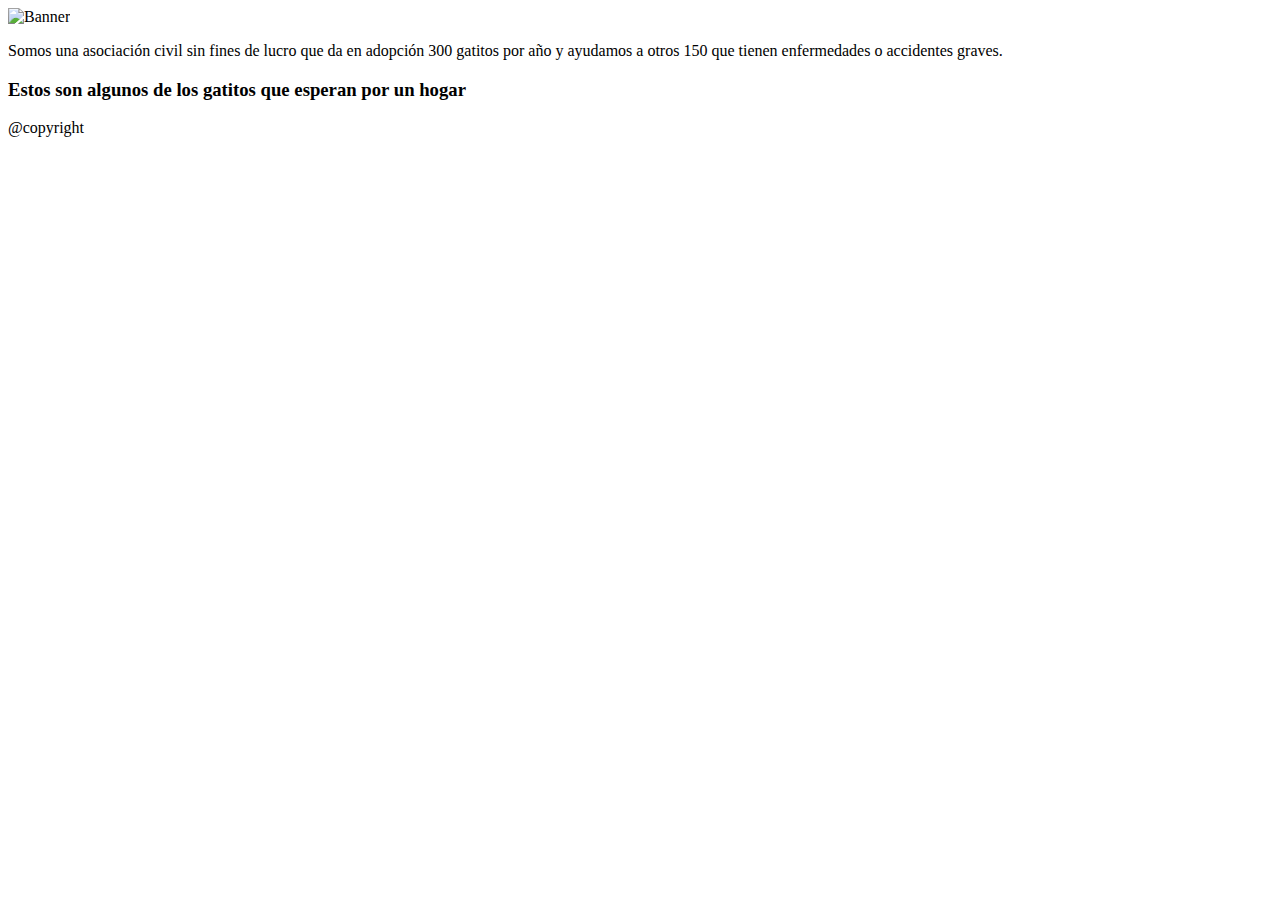
==== Proyecto-final-JS-main/index.html @ fe8413a4 "cambios sabado" ====
<!DOCTYPE html>
<html lang="en">
<head>
    <meta charset="UTF-8">
    <meta name="viewport" content="width=device-width, initial-scale=1.0">
    <link rel="icon" type="image/png" sizes="16x16" href="/img/logo gato 16px.png">
    <link rel="stylesheet" href="/css/gatitos.css">
    <link href="https://fonts.googleapis.com/css2?family=Roboto:wght@400&display=swap" rel="stylesheet">

</head>
<body>
    <div class="contenedor">
        <header><img class="banner" src="/img/Banner.png" alt="Banner"></header>
    </div>   
    <p class="uno">Somos una asociación civil sin fines de lucro que da en adopción 300 gatitos por año y ayudamos a otros 150 que tienen enfermedades o accidentes graves.</p>
    <h3>Estos son algunos de los gatitos que esperan por un hogar</h3>
     <div id="informacion">
        
    </div>    
    <footer>@copyright</footer> 
    <script defer src="/js/gatitos.js"></script>
</body>


</html>
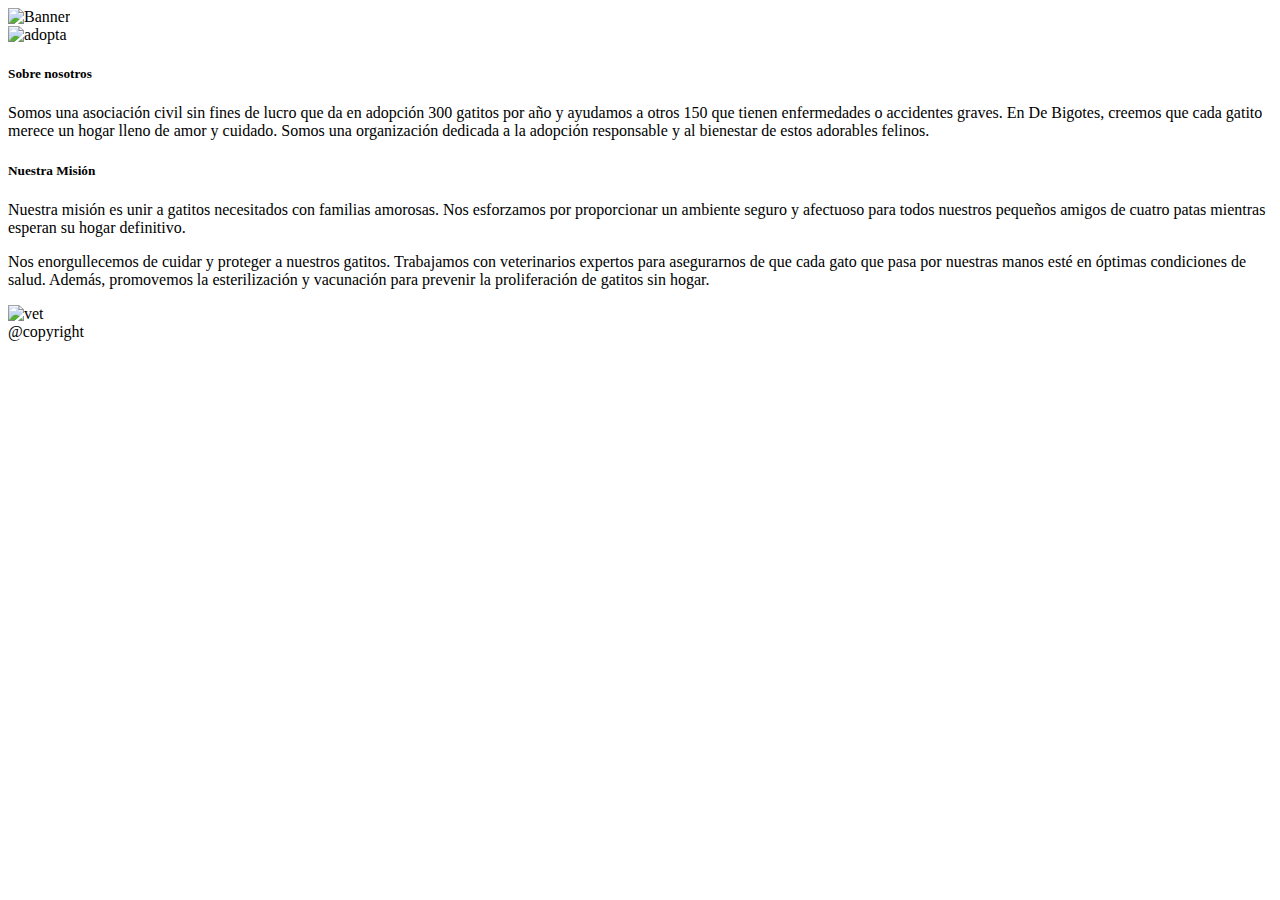
==== commit 60d11d2e: "html 1 listo" ====
--- a/Proyecto-final-JS-main/index.html
+++ b/Proyecto-final-JS-main/index.html
@@ -6,16 +6,43 @@
     <link rel="icon" type="image/png" sizes="16x16" href="/img/logo gato 16px.png">
     <link rel="stylesheet" href="/css/gatitos.css">
     <link href="https://fonts.googleapis.com/css2?family=Roboto:wght@400&display=swap" rel="stylesheet">
-
+    <link href="https://cdn.jsdelivr.net/npm/bootstrap@5.3.0/dist/css/bootstrap.min.css" rel="stylesheet" integrity="sha384-9ndCyUaIbzAi2FUVXJi0CjmCapSmO7SnpJef0486qhLnuZ2cdeRhO02iuK6FUUVM" crossorigin="anonymous">
 </head>
 <body>
-    <div class="contenedor">
+    <div class="contenedor-banner">
         <header><img class="banner" src="/img/Banner.png" alt="Banner"></header>
-    </div>   
-    <p class="uno">Somos una asociación civil sin fines de lucro que da en adopción 300 gatitos por año y ayudamos a otros 150 que tienen enfermedades o accidentes graves.</p>
-    <h3>Estos son algunos de los gatitos que esperan por un hogar</h3>
-     <div id="informacion">
-        
+    </div> 
+    <div class="card mb-3" >
+        <div class="row g-0">
+          <div class="col-md-4">
+            <img src="/img/Adopta.jpg" class="img-fluid rounded-start card-img" alt="adopta">
+          </div>
+          <div class="col-md-8">
+            <div class="card-body">
+                <h5 class="card-title">Sobre nosotros</h5> 
+                <p class="card-text">Somos una asociación civil sin fines de lucro que da en adopción 300 gatitos por año y ayudamos a otros 150 que tienen enfermedades o accidentes graves. En De Bigotes, creemos que cada gatito merece un hogar lleno de amor y cuidado. Somos una organización dedicada a la adopción responsable y al bienestar de estos adorables felinos.</p>
+            </div>
+        </div>
+      </div>
+    </div>
+    <div class="card mb-3">
+        <div class="row g-0">
+            
+            <div class="col-md-8">
+                <div class="card-body">            
+                    <h5 class="card-title">Nuestra Misión</h5>
+                    <p class="card-text">Nuestra misión es unir a gatitos necesitados con familias amorosas. Nos esforzamos por proporcionar un ambiente seguro y afectuoso para todos nuestros pequeños amigos de cuatro patas mientras esperan su hogar definitivo.</p>
+                    Nos enorgullecemos de cuidar y proteger a nuestros gatitos. Trabajamos con veterinarios expertos para asegurarnos de que cada gato que pasa por nuestras manos esté en óptimas condiciones de salud. Además, promovemos la esterilización y vacunación para prevenir la proliferación de gatitos sin hogar.</p>
+                </div>
+            </div>
+            <div class="col-md-4">
+                
+                    <img src="/img/Vet.jpg" class="img-fluid rounded-start card-img" alt="vet">
+                    
+            </div>
+        </div>
+    </div>
+    <div id="informacion">        
     </div>    
     <footer>@copyright</footer> 
     <script defer src="/js/gatitos.js"></script>
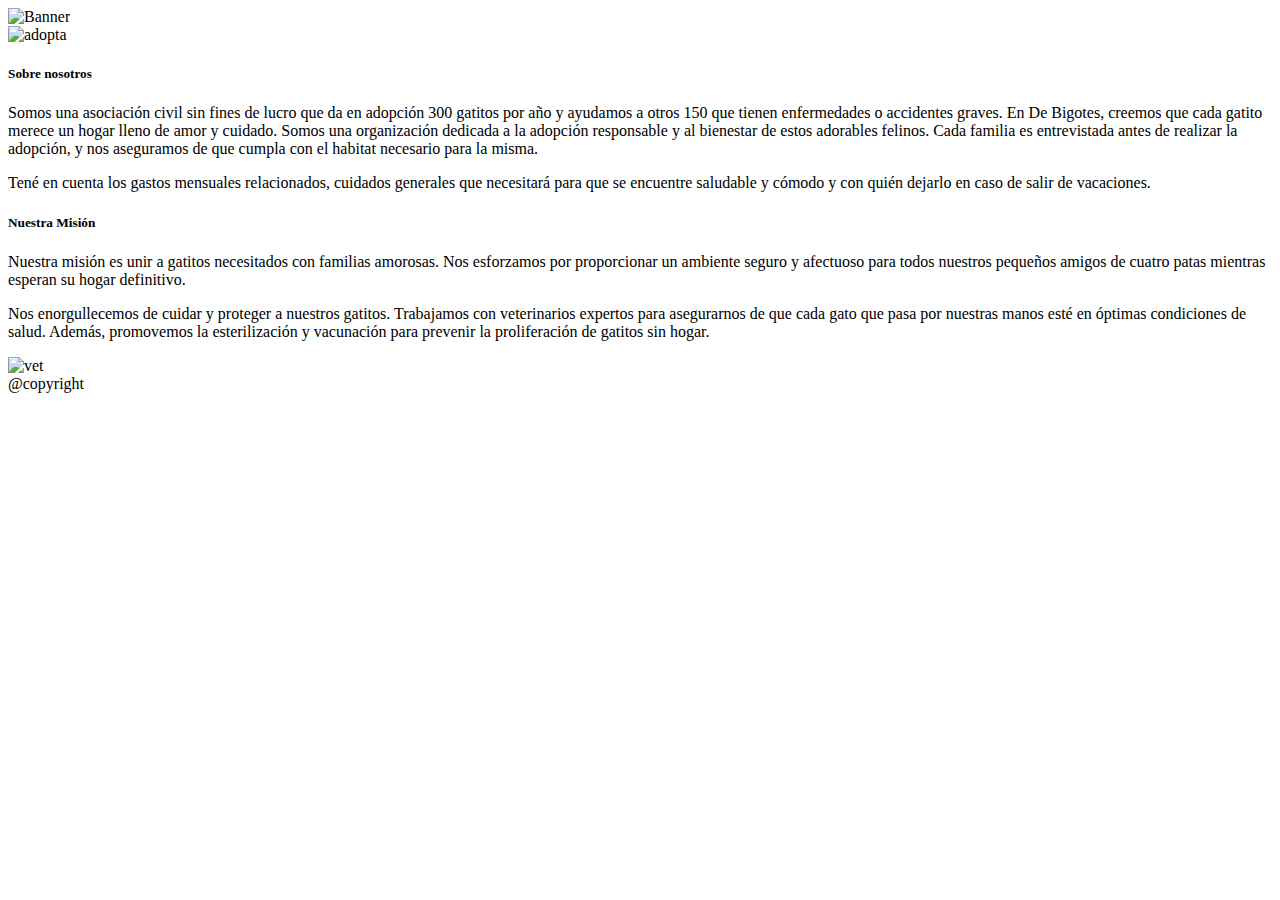
==== commit 08ad0f42: "html 2 con botones listos" ====
--- a/Proyecto-final-JS-main/index.html
+++ b/Proyecto-final-JS-main/index.html
@@ -20,7 +20,8 @@
           <div class="col-md-8">
             <div class="card-body">
                 <h5 class="card-title">Sobre nosotros</h5> 
-                <p class="card-text">Somos una asociación civil sin fines de lucro que da en adopción 300 gatitos por año y ayudamos a otros 150 que tienen enfermedades o accidentes graves. En De Bigotes, creemos que cada gatito merece un hogar lleno de amor y cuidado. Somos una organización dedicada a la adopción responsable y al bienestar de estos adorables felinos.</p>
+                <p class="card-text">Somos una asociación civil sin fines de lucro que da en adopción 300 gatitos por año y ayudamos a otros 150 que tienen enfermedades o accidentes graves. En De Bigotes, creemos que cada gatito merece un hogar lleno de amor y cuidado. Somos una organización dedicada a la adopción responsable y al bienestar de estos adorables felinos. Cada familia es entrevistada antes de realizar la adopción, y nos aseguramos de que cumpla con el habitat necesario para la misma.</p>
+                <p>Tené en cuenta los gastos mensuales relacionados, cuidados generales que necesitará para que se encuentre saludable y cómodo y con quién dejarlo en caso de salir de vacaciones.</p>
             </div>
         </div>
       </div>
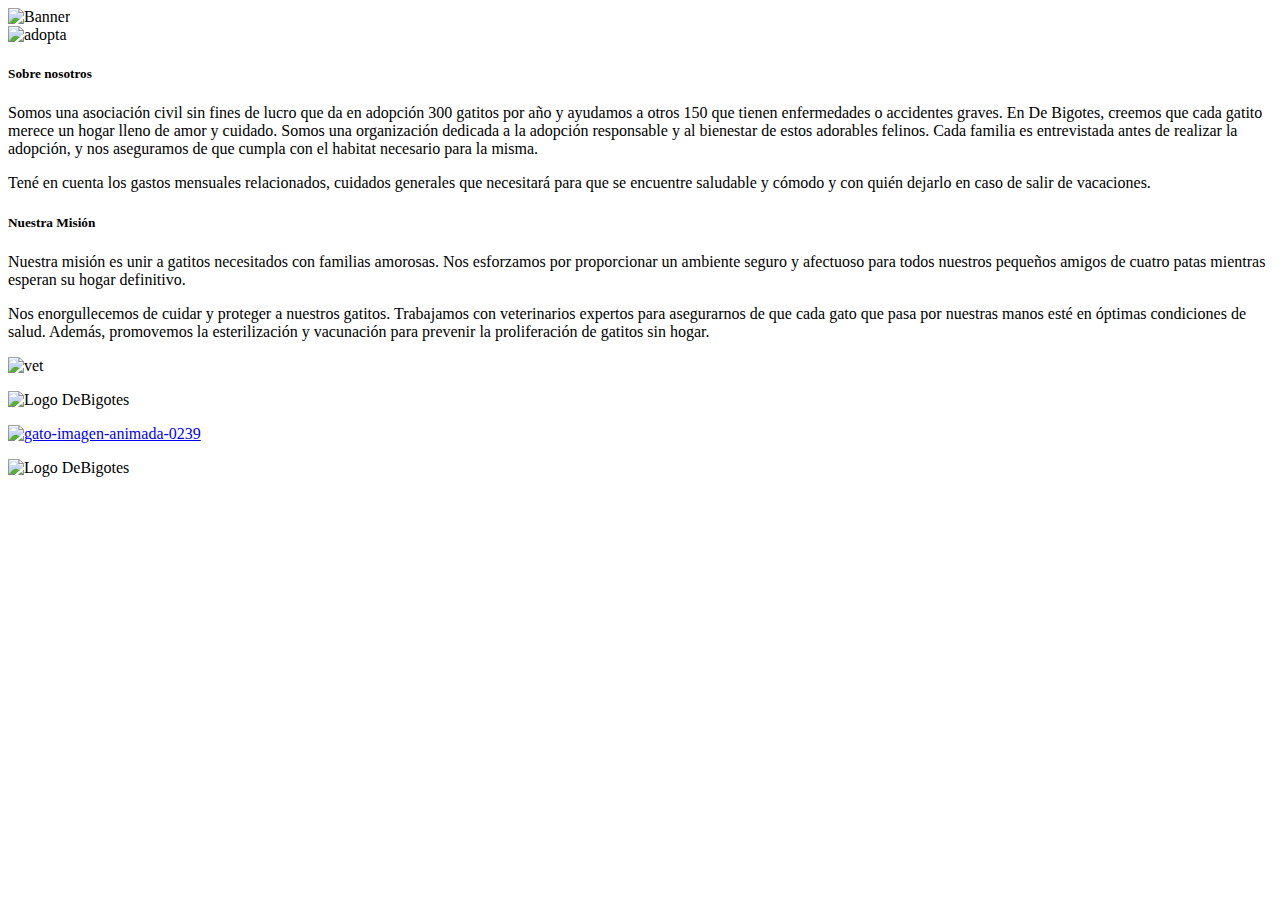
==== commit c8937053: "proyecto terminado" ====
--- a/Proyecto-final-JS-main/index.html
+++ b/Proyecto-final-JS-main/index.html
@@ -3,7 +3,7 @@
 <head>
     <meta charset="UTF-8">
     <meta name="viewport" content="width=device-width, initial-scale=1.0">
-    <link rel="icon" type="image/png" sizes="16x16" href="/img/logo gato 16px.png">
+    <link rel="icon" type="image/ico" href="/img/IconoBigotes.ico" sizes="32x32">
     <link rel="stylesheet" href="/css/gatitos.css">
     <link href="https://fonts.googleapis.com/css2?family=Roboto:wght@400&display=swap" rel="stylesheet">
     <link href="https://cdn.jsdelivr.net/npm/bootstrap@5.3.0/dist/css/bootstrap.min.css" rel="stylesheet" integrity="sha384-9ndCyUaIbzAi2FUVXJi0CjmCapSmO7SnpJef0486qhLnuZ2cdeRhO02iuK6FUUVM" crossorigin="anonymous">
@@ -19,7 +19,7 @@
           </div>
           <div class="col-md-8">
             <div class="card-body">
-                <h5 class="card-title">Sobre nosotros</h5> 
+                <h5 class="card-title1">Sobre nosotros</h5> 
                 <p class="card-text">Somos una asociación civil sin fines de lucro que da en adopción 300 gatitos por año y ayudamos a otros 150 que tienen enfermedades o accidentes graves. En De Bigotes, creemos que cada gatito merece un hogar lleno de amor y cuidado. Somos una organización dedicada a la adopción responsable y al bienestar de estos adorables felinos. Cada familia es entrevistada antes de realizar la adopción, y nos aseguramos de que cumpla con el habitat necesario para la misma.</p>
                 <p>Tené en cuenta los gastos mensuales relacionados, cuidados generales que necesitará para que se encuentre saludable y cómodo y con quién dejarlo en caso de salir de vacaciones.</p>
             </div>
@@ -45,9 +45,21 @@
     </div>
     <div id="informacion">        
     </div>    
-    <footer>@copyright</footer> 
+    <footer>
+        <div class="footer container">
+            <div class="row align-items-center" id="div-redes">
+                <div class="col md-4 text-center mx-auto">
+                    <p id="logo"><img src="/img/instagram.png" alt="Logo">  DeBigotes</p>                
+                </div>
+                <div class="col md-4 text-center mx-auto">
+                    <a href="https://www.gifsanimados.org/cat-gatos-209.htm"><img src="https://www.gifsanimados.org/data/media/209/gato-imagen-animada-0239.gif" border="0" alt="gato-imagen-animada-0239" /></a>
+                </div>    
+                <div class="col md-4 text-center mx-auto">
+                    <p id="logo"><img src="/img/facebook.png" alt="Logo">  DeBigotes</p>                
+                </div>
+            </div>
+        </div>
+      </footer> 
     <script defer src="/js/gatitos.js"></script>
 </body>
-
-
 </html>